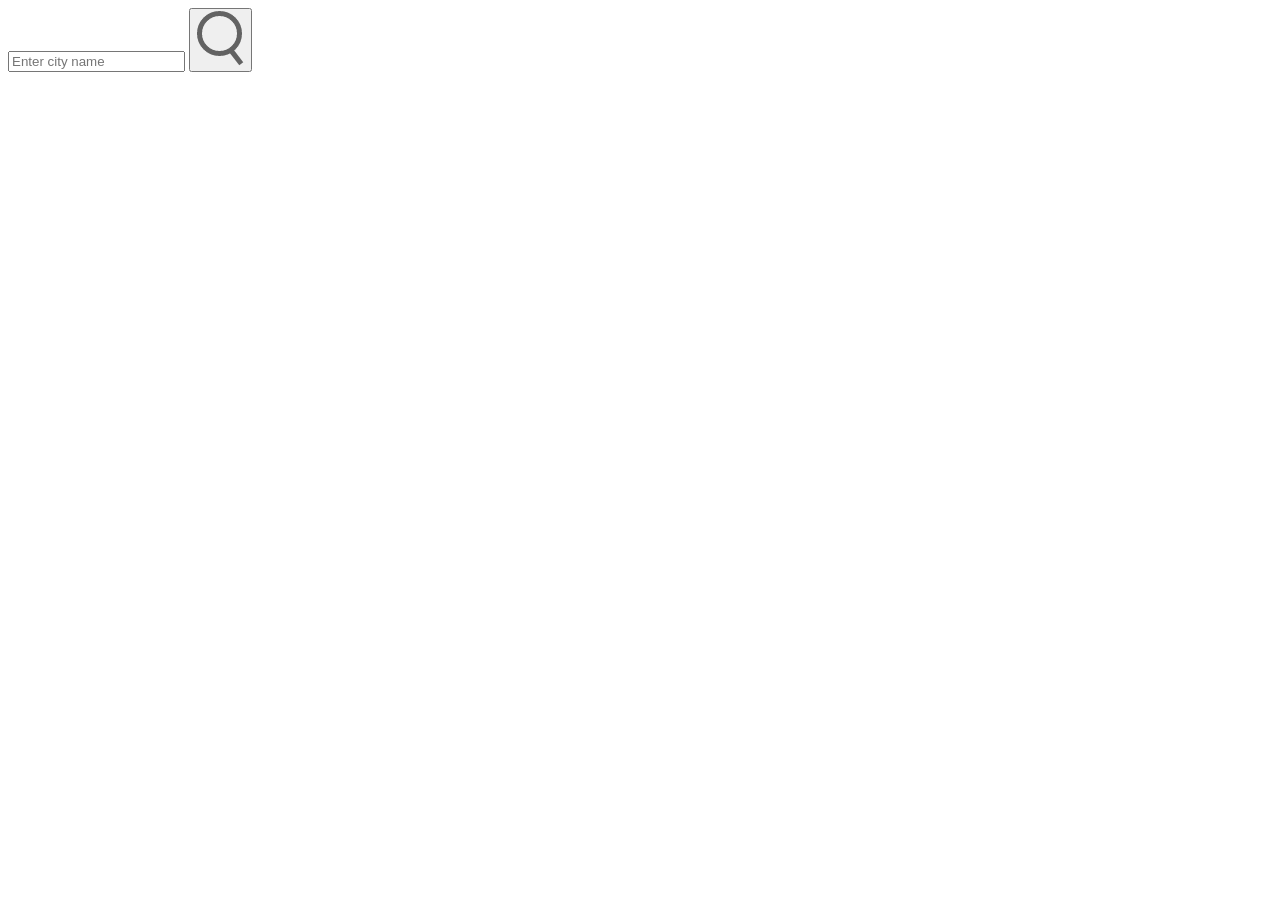
==== index.html @ 77a12905 "Updates" ====
<!DOCTYPE html>
<html lang="en">
<head>
  <meta charset="UTF-8" />
  <meta name="viewport" content="width=device-width, initial-scale=1" />
  <title>Responsive Weather App</title>
  <link rel="stylesheet" crossorigin href="/Weather/assets/index-BEvhyaqR.css">
</head>
<body>
  <div class="card">
    <div class="search">
      <input type="text" placeholder="Enter city name" spellcheck="false" />
      <button aria-label="Search">
        <img src="[data-uri]" alt="Search icon" />
      </button>
    </div>

    <div class="weather" style="display:none;">
      <img class="weather-icon" src="" alt="Weather icon" />
      <h1 class="temp"></h1>
      <h2 class="city"></h2>

      <div class="details">
        <div class="col">
          <img src="[data-uri]" alt="Humidity icon" />
          <div>
            <p class="humidity"></p>
            <p>Humidity</p>
          </div>
        </div>

        <div class="col">
          <img src="[data-uri]" alt="Wind icon" />
          <div>
            <p class="wind"></p>
            <p>Wind Speed</p>
          </div>
        </div>
      </div>
    </div>
  </div>

  <script src="main.js"></script>
</body>
</html>
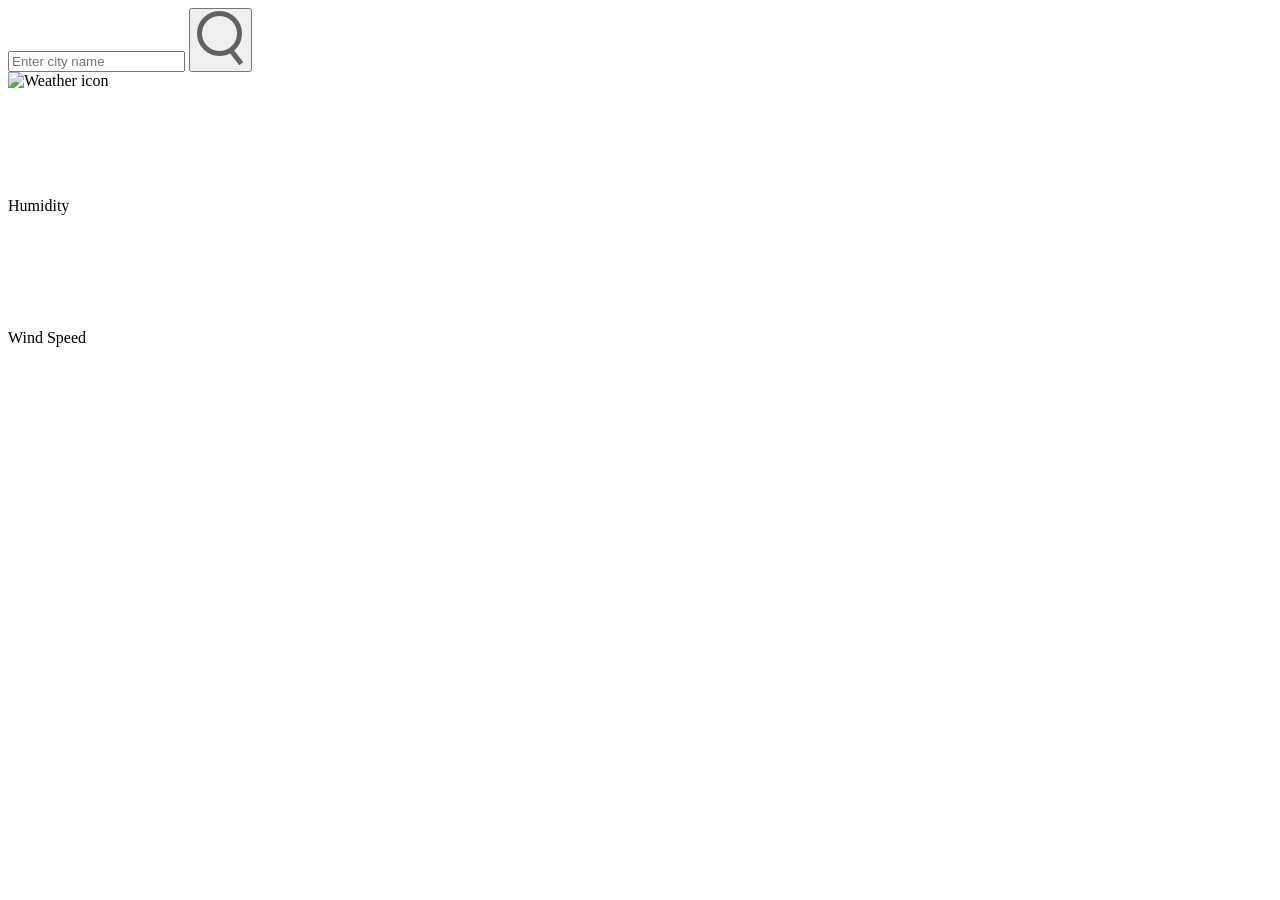
==== commit 3a864875: "Updates" ====
--- a/index.html
+++ b/index.html
@@ -16,7 +16,7 @@
       </button>
     </div>
 
-    <div class="weather" style="display:none;">
+    <div class="weather hidden">
       <img class="weather-icon" src="" alt="Weather icon" />
       <h1 class="temp"></h1>
       <h2 class="city"></h2>
